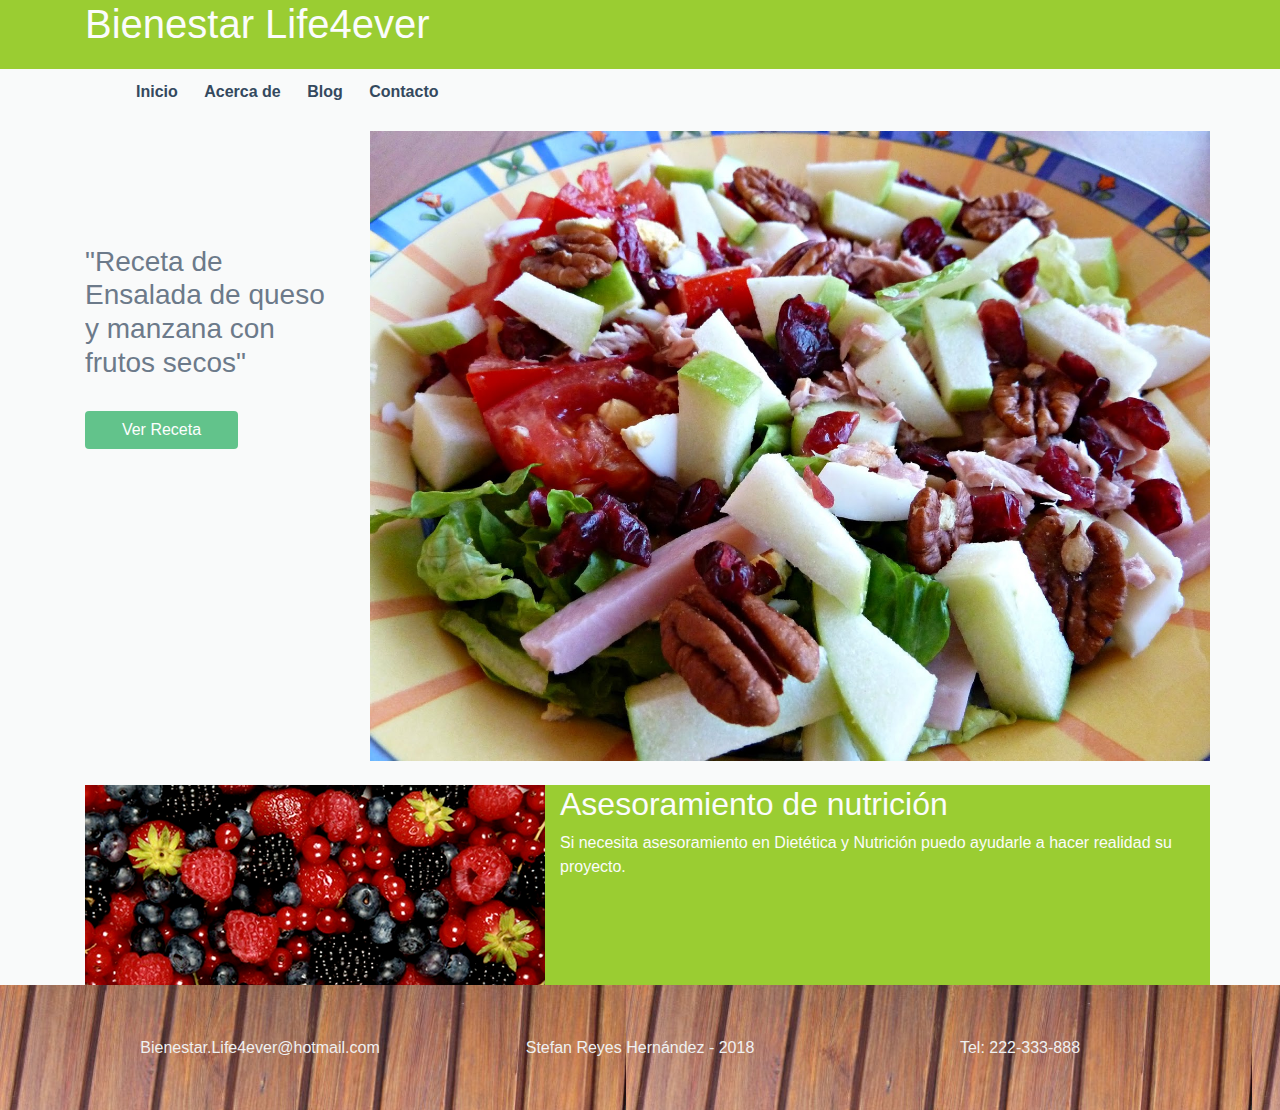
==== index.html @ 37cf799f "primer commit" ====
<!DOCTYPE html>
<html lang="es">
	<head>
		<meta charset="UTF-8">
		<title>Nutrición - Ensaladas</title>
		<meta name="viewport" content="width=device-width, initial-scale=1.0">
		<link rel="stylesheet" href="https://maxcdn.bootstrapcdn.com/bootstrap/4.0.0/css/bootstrap.min.css" integrity="sha384-Gn5384xqQ1aoWXA+058RXPxPg6fy4IWvTNh0E263XmFcJlSAwiGgFAW/dAiS6JXm" crossorigin="anonymous">
		<link rel="stylesheet" href="css/style.css">
	</head>
	<body>
		<header>
			<div class="container">
				<h1>Bienestar Life4ever</h1>
			</div>
		</header>
		<div class="container">
		<div class="row navegacion">

			<div class="col-xs-12 col-sm-12 col-md-12 col-lg-12">
					<nav>
								<ul class="menu">
									<li><a href="index.php">Inicio</a></li>
									<li><a href="">Acerca de</a></li>
									<li><a href="">Blog</a></li>
									<li><a href="">Contacto</a></li>
								</ul>
					</nav>
			</div>
		</div>
		<section class="main row">
			
			<article class="col-xs-12 col-sm-6 col-md-4 col-lg-3">
				<h3>"Receta de Ensalada de queso y manzana con frutos secos"</h3>
				<br>
				<button class="btn" type="submit">Ver Receta</button>
			</article>
			<aside class= "col-xs-12 col-sm-6 col-md-8 col-lg-9">
				<img alt="ensalada" title="Ensalada de queso con manzana"src= "img/ensalada 3.jpg">
			</aside>
		</section>
		<br>
		<div class="row">
			<div class="col-xs-12 col-sm-6 col-md-4 col-lg-5 apartado2">
				<img src="img/frutos-rojos.png" alt="Frutos rojos" title="Frutos rojos">
			</div>
			<div class="col-xs-12 col-sm-6 col-md-8 col-lg-7 apartado1">
				<h2>Asesoramiento de nutrición</h2>
				<p>Si necesita asesoramiento en Dietética y Nutrición puedo ayudarle a hacer realidad su proyecto.</p>
			</div>
		</div>
		</div>
		<footer>
			<div class="container">
				<div class="row">
					<div class="col-xs-12 col-sm-4 col-md-4 col-lg-4">
						<p>Bienestar.Life4ever@hotmail.com</p>
					</div>
					<div class="col-xs-12 col-sm-4 col-md-4 col-lg-4">
						<p>Stefan Reyes Hernández - 2018</p>
					</div>
					<div class="col-xs-12 col-sm-4 col-md-4 col-lg-4">
						<p>Tel: 222-333-888</p>
					</div>
				</div>

			</div>
		</footer>
		<script src="https://code.jquery.com/jquery-3.3.1.min.js"></script>
		<script src="https://maxcdn.bootstrapcdn.com/bootstrap/4.0.0/js/bootstrap.min.js" integrity="sha384-JZR6Spejh4U02d8jOt6vLEHfe/JQGiRRSQQxSfFWpi1MquVdAyjUar5+76PVCmYl" crossorigin="anonymous"></script>
	</body>
</html>
---- css/style.css ----
body{
	background-color: #f9fafa;
	color:#eff1f2;
	font-family:HelveticaNeueW01-45Ligh,Helvetica,Arial,sans-serif;
}
header{
	/*
	background-color:#459fed;*/
	background-color:#9ACD32;
	color:#FBFCFC;
	padding-bottom: 1%;
}

.menu{display:block;}
 
.menu li{display: inline-block;
position: relative;
z-index:100;}
 
.menu li a {font-weight:600;
text-decoration:none;
padding:11px;
display:block;
color:#34495E  ;
 
-webkit-transition: all 0.2s ease-in-out 0s;
   -moz-transition: all 0.2s ease-in-out 0s;
   -o-transition: all 0.2s ease-in-out 0s;
   -ms-transition: all 0.2s ease-in-out 0s;
   transition: all 0.2s ease-in-out 0s;
}
 
.menu li a:hover, .menu li:hover > a{color:#ffffff;
background:#273746;}


article{
	padding-top: 10%;
	padding-bottom: 10%;
	color:#5D6D7E;
	opacity: 0.9;
}
button{
	border:0;
	padding: 8px;
	width: 60%;
	background-color:#52BE80;
	color:#fff;
}
button:hover{
	border:0;
	padding: 8px;
	width: 60%;
	background-color:#117A65;
	-webkit-transition: all 0.2s ease-in-out 0s;
	-moz-transition: all 0.2s ease-in-out 0s;
	color:#fff;
}
aside img{

	width:101.8%;

}
.apartado1{
	background-color:#9ACD32;
	color:#FBFCFC; 
}
.apartado2{
	height:100%;
}
footer{
	padding:4%;
	text-align:center;
	background-image:url("../img/pie.jpg");
	height:125px;
}
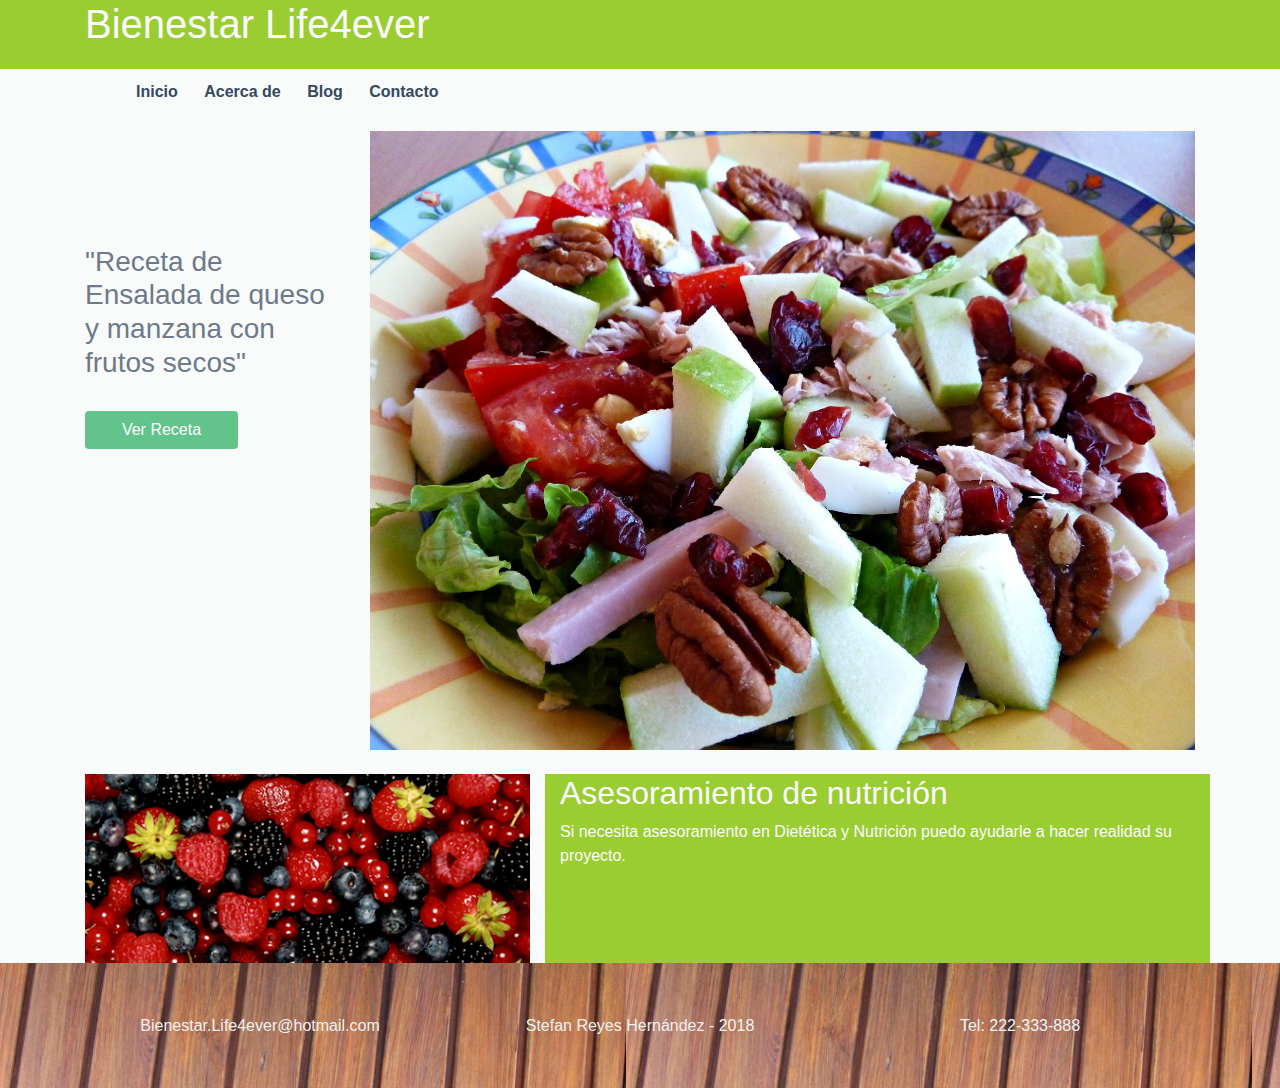
==== commit aeae1315: "Add files via upload" ====
--- a/index.html
+++ b/index.html
@@ -1,71 +1,71 @@
-<!DOCTYPE html>
-<html lang="es">
-	<head>
-		<meta charset="UTF-8">
-		<title>Nutrición - Ensaladas</title>
-		<meta name="viewport" content="width=device-width, initial-scale=1.0">
-		<link rel="stylesheet" href="https://maxcdn.bootstrapcdn.com/bootstrap/4.0.0/css/bootstrap.min.css" integrity="sha384-Gn5384xqQ1aoWXA+058RXPxPg6fy4IWvTNh0E263XmFcJlSAwiGgFAW/dAiS6JXm" crossorigin="anonymous">
-		<link rel="stylesheet" href="css/style.css">
-	</head>
-	<body>
-		<header>
-			<div class="container">
-				<h1>Bienestar Life4ever</h1>
-			</div>
-		</header>
-		<div class="container">
-		<div class="row navegacion">
-
-			<div class="col-xs-12 col-sm-12 col-md-12 col-lg-12">
-					<nav>
-								<ul class="menu">
-									<li><a href="index.php">Inicio</a></li>
-									<li><a href="">Acerca de</a></li>
-									<li><a href="">Blog</a></li>
-									<li><a href="">Contacto</a></li>
-								</ul>
-					</nav>
-			</div>
-		</div>
-		<section class="main row">
-			
-			<article class="col-xs-12 col-sm-6 col-md-4 col-lg-3">
-				<h3>"Receta de Ensalada de queso y manzana con frutos secos"</h3>
-				<br>
-				<button class="btn" type="submit">Ver Receta</button>
-			</article>
-			<aside class= "col-xs-12 col-sm-6 col-md-8 col-lg-9">
-				<img alt="ensalada" title="Ensalada de queso con manzana"src= "img/ensalada 3.jpg">
-			</aside>
-		</section>
-		<br>
-		<div class="row">
-			<div class="col-xs-12 col-sm-6 col-md-4 col-lg-5 apartado2">
-				<img src="img/frutos-rojos.png" alt="Frutos rojos" title="Frutos rojos">
-			</div>
-			<div class="col-xs-12 col-sm-6 col-md-8 col-lg-7 apartado1">
-				<h2>Asesoramiento de nutrición</h2>
-				<p>Si necesita asesoramiento en Dietética y Nutrición puedo ayudarle a hacer realidad su proyecto.</p>
-			</div>
-		</div>
-		</div>
-		<footer>
-			<div class="container">
-				<div class="row">
-					<div class="col-xs-12 col-sm-4 col-md-4 col-lg-4">
-						<p>Bienestar.Life4ever@hotmail.com</p>
-					</div>
-					<div class="col-xs-12 col-sm-4 col-md-4 col-lg-4">
-						<p>Stefan Reyes Hernández - 2018</p>
-					</div>
-					<div class="col-xs-12 col-sm-4 col-md-4 col-lg-4">
-						<p>Tel: 222-333-888</p>
-					</div>
-				</div>
-
-			</div>
-		</footer>
-		<script src="https://code.jquery.com/jquery-3.3.1.min.js"></script>
-		<script src="https://maxcdn.bootstrapcdn.com/bootstrap/4.0.0/js/bootstrap.min.js" integrity="sha384-JZR6Spejh4U02d8jOt6vLEHfe/JQGiRRSQQxSfFWpi1MquVdAyjUar5+76PVCmYl" crossorigin="anonymous"></script>
-	</body>
+<!DOCTYPE html>
+<html lang="es">
+	<head>
+		<meta charset="UTF-8">
+		<title>Nutrición - Ensaladas</title>
+		<meta name="viewport" content="width=device-width, initial-scale=1.0">
+		<link rel="stylesheet" href="https://maxcdn.bootstrapcdn.com/bootstrap/4.0.0/css/bootstrap.min.css" integrity="sha384-Gn5384xqQ1aoWXA+058RXPxPg6fy4IWvTNh0E263XmFcJlSAwiGgFAW/dAiS6JXm" crossorigin="anonymous">
+		<link rel="stylesheet" href="css/style1.css">
+	</head>
+	<body>
+		<header>
+			<div class="container">
+				<h1>Bienestar Life4ever</h1>
+			</div>
+		</header>
+		<div class="container">
+		<div class="row navegacion">
+
+			<div class="col-xs-12 col-sm-12 col-md-12 col-lg-12">
+					<nav>
+								<ul class="menu">
+									<li><a href="index.html">Inicio</a></li>
+									<li><a href="">Acerca de</a></li>
+									<li><a href="">Blog</a></li>
+									<li><a href="contacto.html">Contacto</a></li>
+								</ul>
+					</nav>
+			</div>
+		</div>
+		<section class="main row">
+			
+			<article class="col-xs-12 col-sm-6 col-md-4 col-lg-3">
+				<h3>"Receta de Ensalada de queso y manzana con frutos secos"</h3>
+				<br>
+				<button class="btn" type="submit">Ver Receta</button>
+			</article>
+			<aside class= "col-xs-12 col-sm-6 col-md-8 col-lg-9">
+				<img alt="ensalada" title="Ensalada de queso con manzana"src= "img/ensalada 3.jpg">
+			</aside>
+		</section>
+		<br>
+		<div class="row">
+			<div class="col-xs-12 col-sm-6 col-md-4 col-lg-5 apartado2">
+				<img src="img/frutos-rojos.png" alt="Frutos rojos" title="Frutos rojos">
+			</div>
+			<div class="col-xs-12 col-sm-6 col-md-8 col-lg-7 apartado1">
+				<h2>Asesoramiento de nutrición</h2>
+				<p>Si necesita asesoramiento en Dietética y Nutrición puedo ayudarle a hacer realidad su proyecto.</p>
+			</div>
+		</div>
+		</div>
+		<footer>
+			<div class="container">
+				<div class="row">
+					<div class="col-xs-12 col-sm-6 col-md-6 col-lg-4">
+						<p>Bienestar.Life4ever@hotmail.com</p>
+					</div>
+					<div class="col-xs-12 col-sm-6 col-md-6 col-lg-4">
+						<p>Stefan Reyes Hernández - 2018</p>
+					</div>
+					<div class="col-xs-12 col-sm-12 col-md-12 col-lg-4">
+						<p>Tel: 222-333-888</p>
+					</div>
+				</div>
+
+			</div>
+		</footer>
+		<script src="https://code.jquery.com/jquery-3.3.1.min.js"></script>
+		<script src="https://maxcdn.bootstrapcdn.com/bootstrap/4.0.0/js/bootstrap.min.js" integrity="sha384-JZR6Spejh4U02d8jOt6vLEHfe/JQGiRRSQQxSfFWpi1MquVdAyjUar5+76PVCmYl" crossorigin="anonymous"></script>
+	</body>
 </html>--- a/css/style1.css
+++ b/css/style1.css
@@ -0,0 +1,80 @@
+body{
+	background-color: #f9fafa;
+	color:#eff1f2;
+	font-family:HelveticaNeueW01-45Ligh,Helvetica,Arial,sans-serif;
+}
+header{
+	/*
+	background-color:#459fed;*/
+	background-color:#9ACD32;
+	color:#FBFCFC;
+	padding-bottom: 1%;
+}
+
+.menu{display:block;}
+ 
+.menu li{display: inline-block;
+position: relative;
+z-index:100;}
+ 
+.menu li a {font-weight:600;
+text-decoration:none;
+padding:11px;
+display:block;
+color:#34495E  ;
+ 
+-webkit-transition: all 0.2s ease-in-out 0s;
+   -moz-transition: all 0.2s ease-in-out 0s;
+   -o-transition: all 0.2s ease-in-out 0s;
+   -ms-transition: all 0.2s ease-in-out 0s;
+   transition: all 0.2s ease-in-out 0s;
+}
+ 
+.menu li a:hover, .menu li:hover > a{color:#ffffff;
+background:#273746;}
+
+
+article{
+	padding-top: 10%;
+	padding-bottom: 10%;
+	color:#5D6D7E;
+	opacity: 0.9;
+}
+button{
+	border:0;
+	padding: 8px;
+	width: 60%;
+	background-color:#52BE80;
+	color:#fff;
+}
+button:hover{
+	border:0;
+	padding: 8px;
+	width: 60%;
+	background-color:#117A65;
+	-webkit-transition: all 0.2s ease-in-out 0s;
+	-moz-transition: all 0.2s ease-in-out 0s;
+	color:#fff;
+}
+aside img{
+
+	width:100%;
+
+}
+div img{
+	width:100%;
+	height:100%;
+}
+.apartado1{
+	background-color:#9ACD32;
+	color:#FBFCFC; 
+}
+.apartado2{
+	height:100%;
+}
+footer{
+	padding:4%;
+	text-align:center;
+	background-image:url("../img/pie.jpg");
+	height:125px;
+}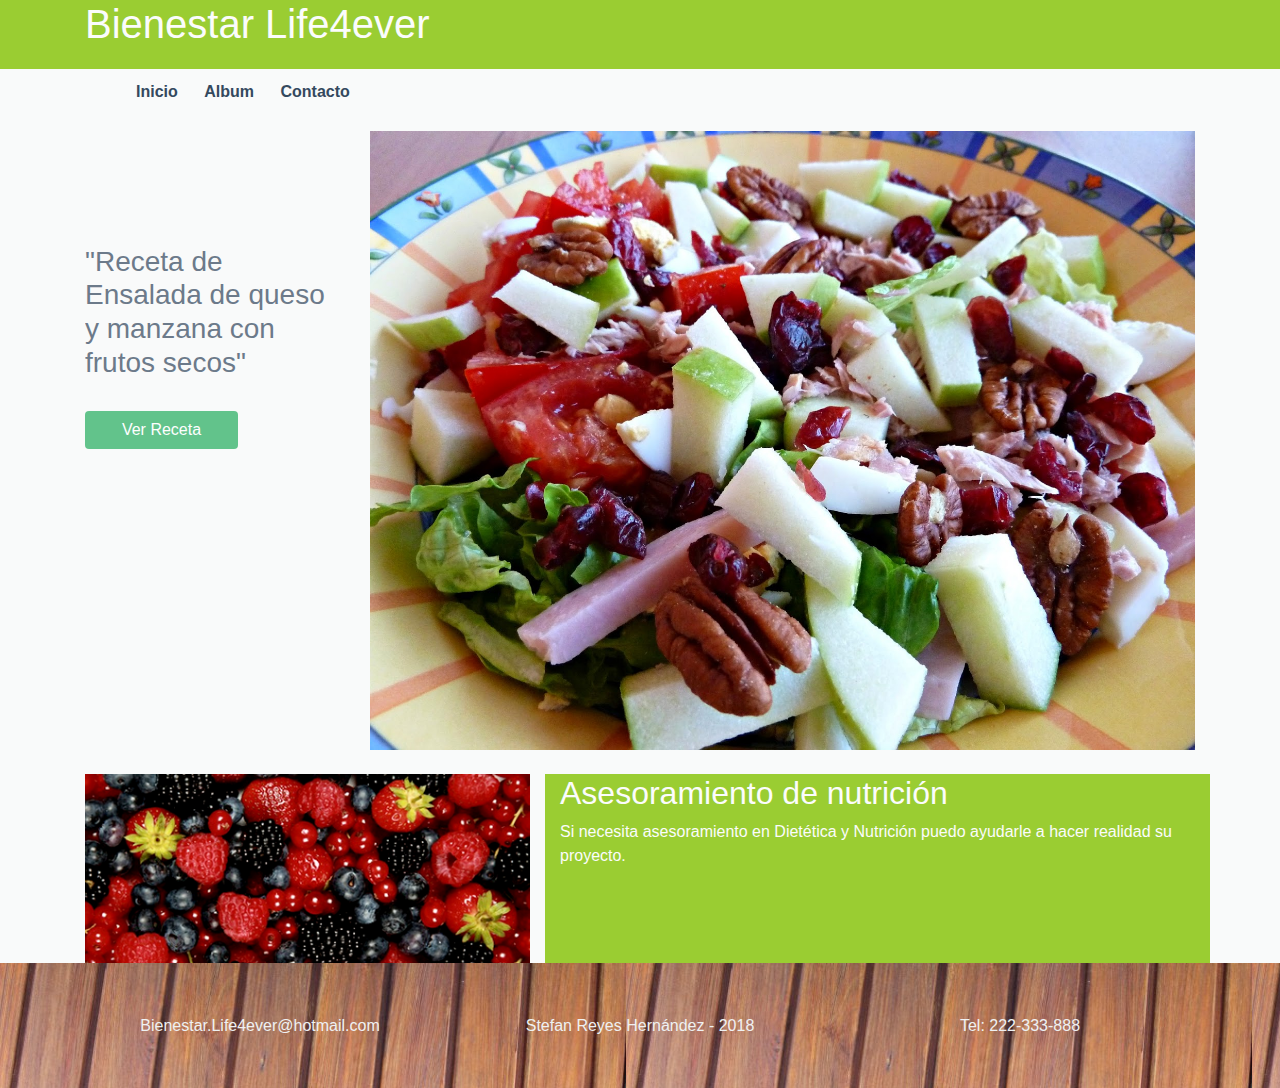
==== commit d7ed622f: "Add files via upload" ====
--- a/index.html
+++ b/index.html
@@ -20,8 +20,7 @@
 					<nav>
 								<ul class="menu">
 									<li><a href="index.html">Inicio</a></li>
-									<li><a href="">Acerca de</a></li>
-									<li><a href="">Blog</a></li>
+									<li><a href="album.html">Album</a></li>
 									<li><a href="contacto.html">Contacto</a></li>
 								</ul>
 					</nav>
